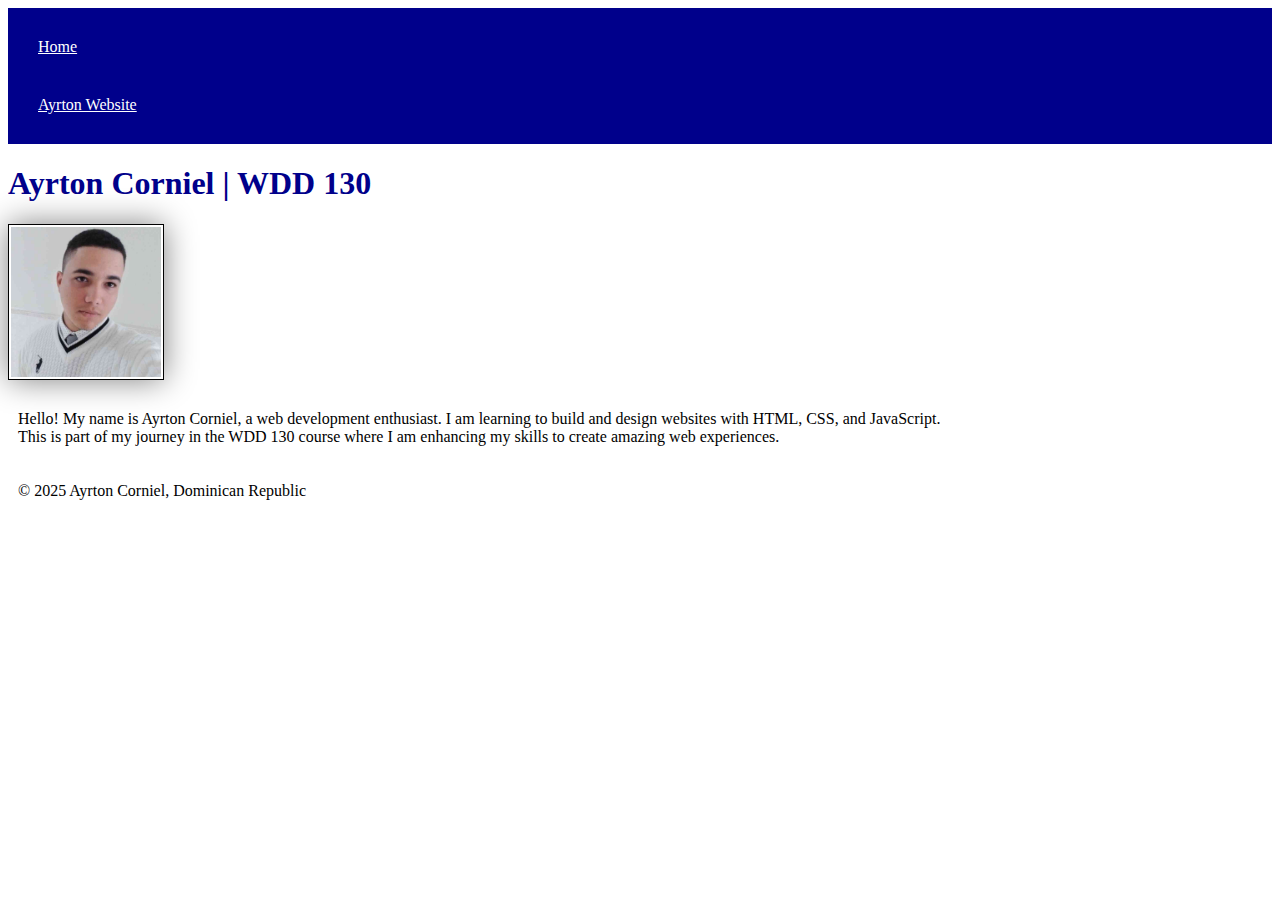
==== index.html @ f0d4d65b "Styling the index page with the w02 classes" ====
<!DOCTYPE html>
<html lang="en">

<head>
    <meta charset="UTF-8">
    <meta name="viewport" content="width=device-width, initial-scale=1.0">
    <title>Ayrton Corniel | WDD 130</title>
    <link rel="stylesheet" href="styles/styles.css">
    <meta name="description" content="Ayrton Corniel's WDD 130 Assignment">
</head>

<body>
    <header>
        <nav>
            <a href="">Home</a>
            <a href="">Ayrton Website</a>
        </nav>
    </header>
    <main>
        <h1>Ayrton Corniel | WDD 130</h1>
        <img src="./profile.jpg" alt="Ayrton Corniel" width="200">
        <p>
            Hello! My name is Ayrton Corniel, a web development enthusiast. I am learning to build and design websites
            with HTML, CSS, and JavaScript. <br> This is part of my journey in the WDD 130 course where I am enhancing
            my skills to create amazing web experiences.
        </p>
    </main>
    <footer>
        <p>&copy; 2025 Ayrton Corniel, Dominican Republic</p>
    </footer>
</body>

</html>
---- styles/styles.css ----
nav {
  background-color: darkblue;
  padding: 10px;
}

nav a {
  color: white;
  display: block;
  padding: 20px;
}

h1 {
  color: darkblue;
}

img {
  width: 150px;
  height: auto;
  border: 1px solid black;
  padding: 2px;
  box-shadow: 0 0 30px gray;
}

p {
  padding: 10px;
}
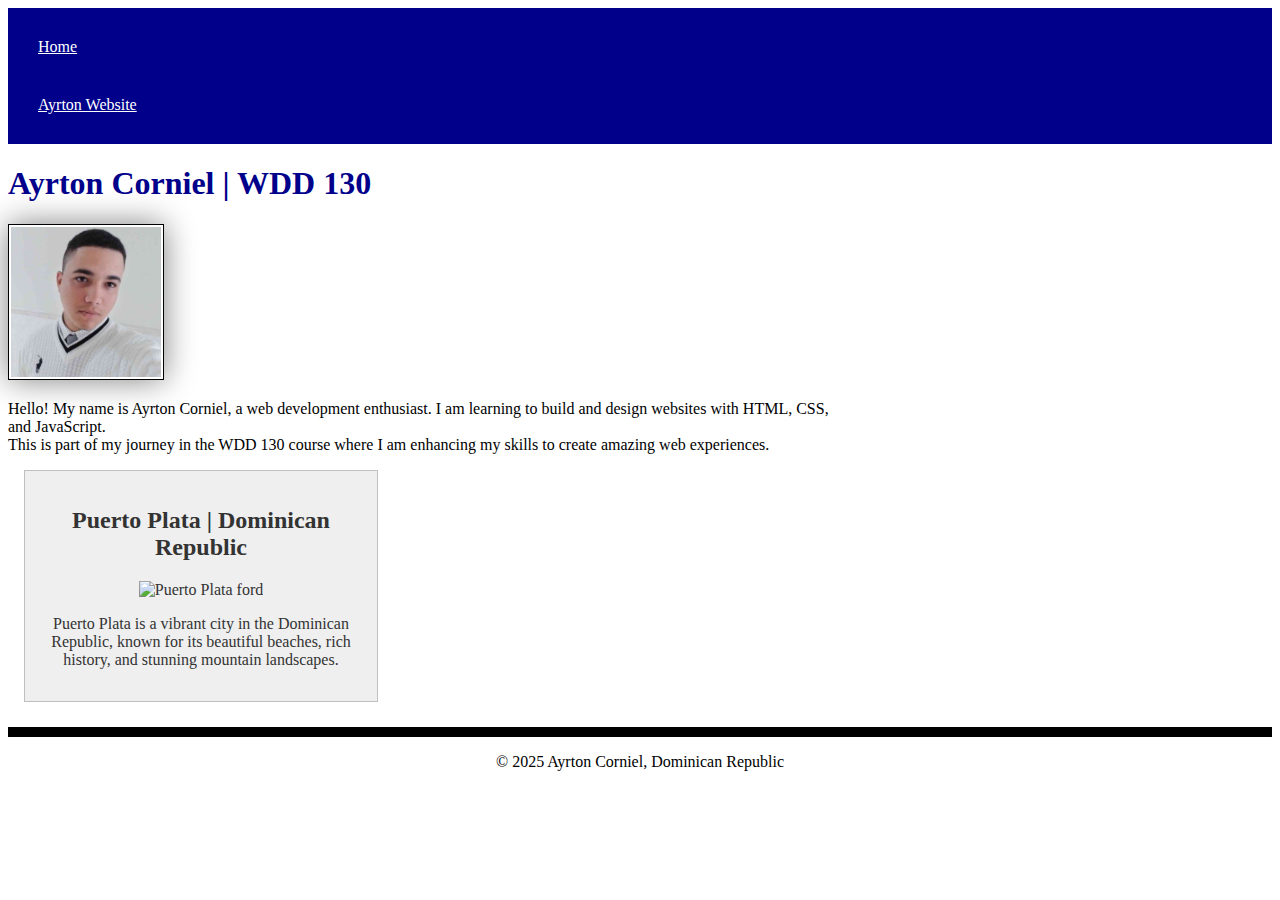
==== commit 3ee3e8d5: "last commit today adding new updates to the page" ====
--- a/index.html
+++ b/index.html
@@ -6,7 +6,8 @@
     <meta name="viewport" content="width=device-width, initial-scale=1.0">
     <title>Ayrton Corniel | WDD 130</title>
     <link rel="stylesheet" href="styles/styles.css">
-    <meta name="description" content="Ayrton Corniel's WDD 130 Assignment">
+    <meta name="author" content="Ayrton Corniel's WDD 130 Assignment">
+    <meta name="description" content="My name is Ayrton and this page is the page that I will be using for my WDD 130 class.">
 </head>
 
 <body>
@@ -25,6 +26,13 @@
             my skills to create amazing web experiences.
         </p>
     </main>
+
+    <aside>
+        <h2>Puerto Plata | Dominican Republic</h2>
+        <img src="https://puertoplatadr.com/wp-content/uploads/2022/11/puntilla-puertoplata5.jpg" alt="Puerto Plata ford" ">
+        <p>Puerto Plata is a vibrant city in the Dominican Republic, known for its beautiful beaches, rich history, and stunning mountain landscapes.</p>
+    </aside>
+
     <footer>
         <p>&copy; 2025 Ayrton Corniel, Dominican Republic</p>
     </footer>
--- a/styles/styles.css
+++ b/styles/styles.css
@@ -13,7 +13,7 @@
   color: darkblue;
 }
 
-img {
+main img {
   width: 150px;
   height: auto;
   border: 1px solid black;
@@ -22,5 +22,30 @@
 }
 
 p {
-  padding: 10px;
+  padding: 0;
 }
+
+main {
+  max-width: 840px;
+}
+
+aside {
+  width: 20rem;
+  margin: 1rem;
+  border: 1px solid rgb(0 0 0 / 0.2);
+  padding: 1rem;
+  background-color: #efefef;
+  color: #333;
+  text-align: center;
+}
+
+aside img {
+  width: 200px;
+  height: auto;
+}
+
+footer {
+  margin-top: 25px;
+  border-top: 10px solid black;
+  text-align: center;
+}
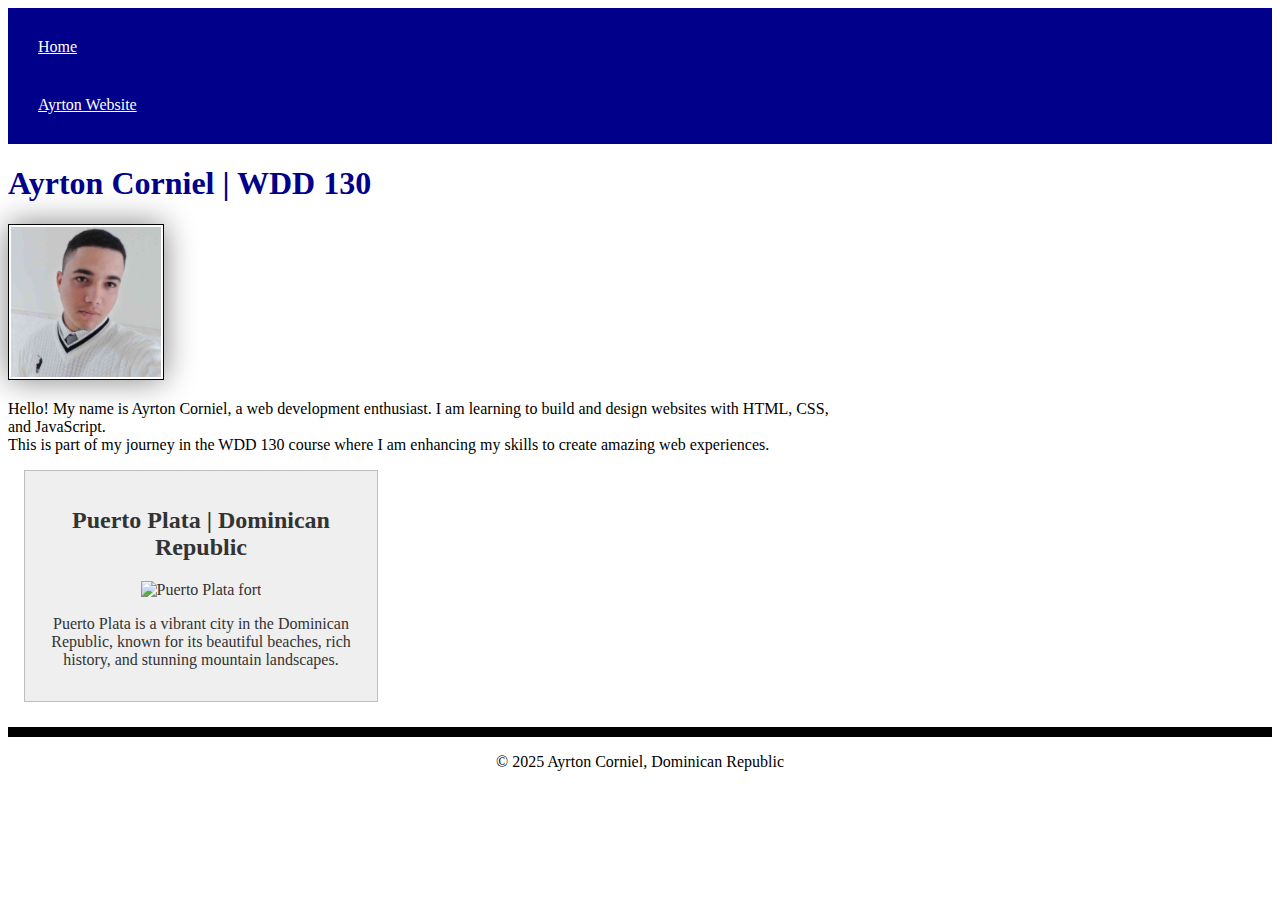
==== commit 54544964: "Fixing t he errors" ====
--- a/index.html
+++ b/index.html
@@ -1,6 +1,5 @@
 <!DOCTYPE html>
 <html lang="en">
-
 <head>
     <meta charset="UTF-8">
     <meta name="viewport" content="width=device-width, initial-scale=1.0">
@@ -29,7 +28,7 @@
 
     <aside>
         <h2>Puerto Plata | Dominican Republic</h2>
-        <img src="https://puertoplatadr.com/wp-content/uploads/2022/11/puntilla-puertoplata5.jpg" alt="Puerto Plata ford" ">
+        <img src="https://puertoplatadr.com/wp-content/uploads/2022/11/puntilla-puertoplata5.jpg" alt="Puerto Plata fort">
         <p>Puerto Plata is a vibrant city in the Dominican Republic, known for its beautiful beaches, rich history, and stunning mountain landscapes.</p>
     </aside>
 
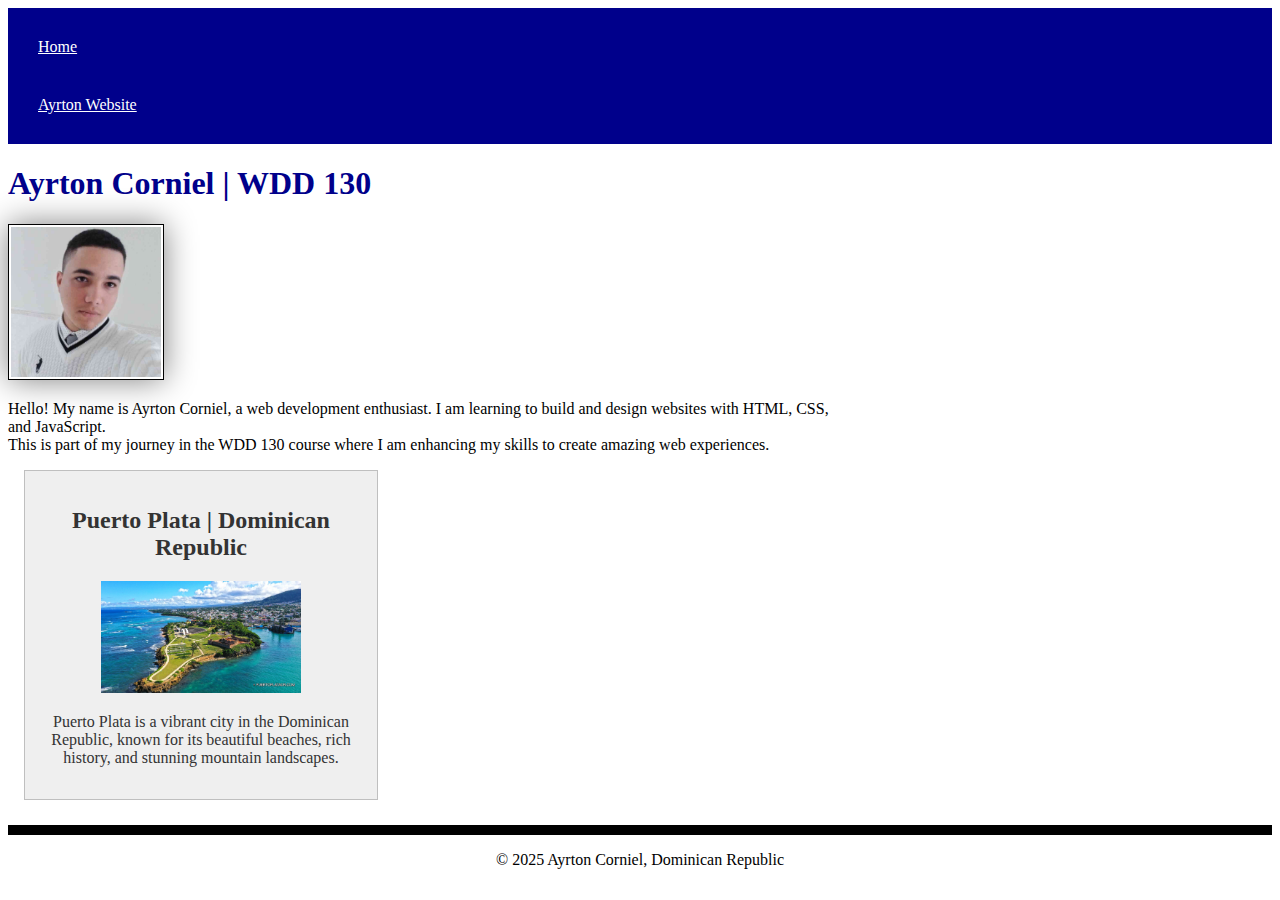
==== commit c16c3a93: "new image" ====
--- a/index.html
+++ b/index.html
@@ -28,7 +28,7 @@
 
     <aside>
         <h2>Puerto Plata | Dominican Republic</h2>
-        <img src="https://puertoplatadr.com/wp-content/uploads/2022/11/puntilla-puertoplata5.jpg" alt="Puerto Plata fort">
+        <img src="PuertoPlata.jpg" alt="Puerto Plata fort">
         <p>Puerto Plata is a vibrant city in the Dominican Republic, known for its beautiful beaches, rich history, and stunning mountain landscapes.</p>
     </aside>
 
